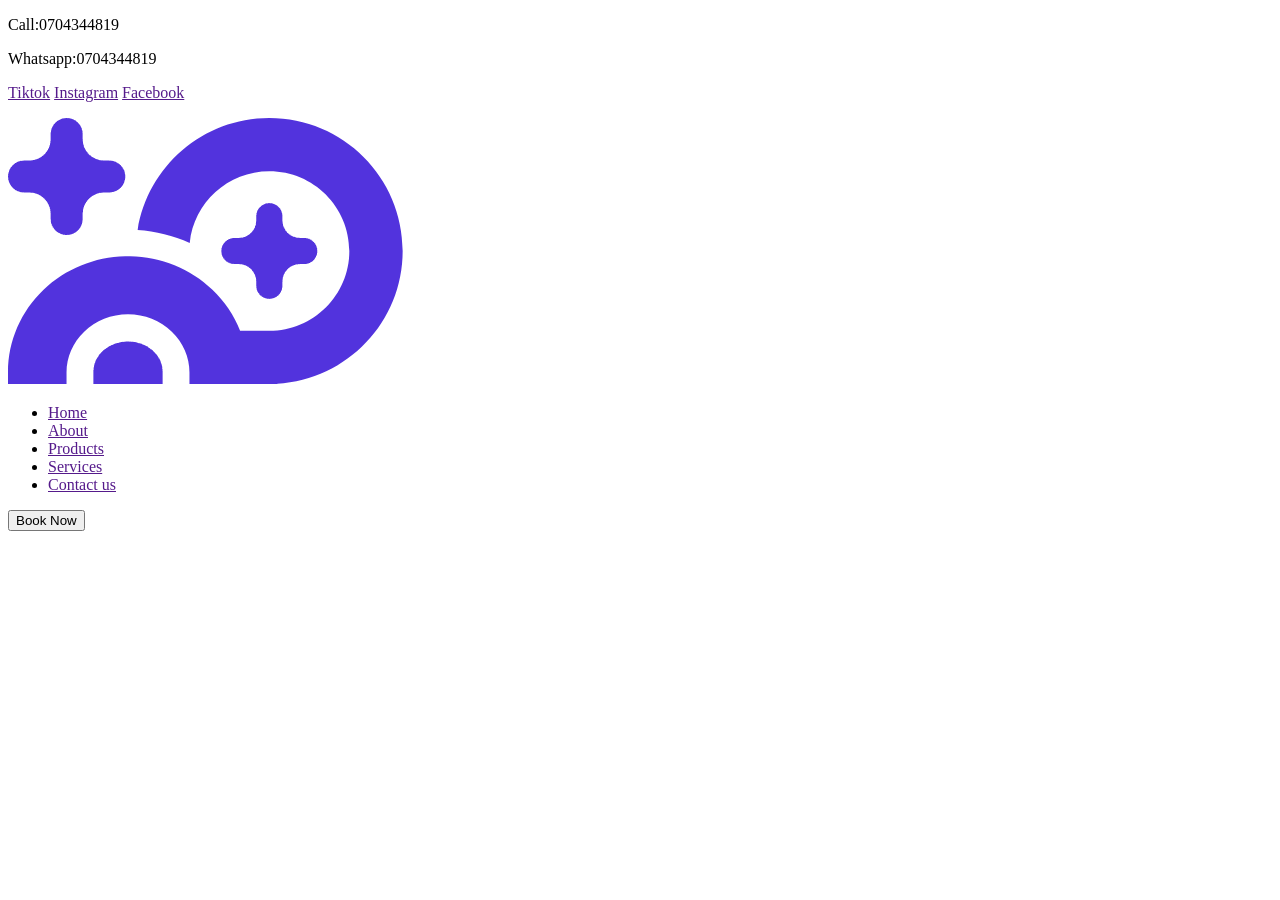
==== index.html @ 30b8b792 "Add files via upload" ====
<!DOCTYPE html>
<html lang="en">
<head>
    <meta charset="UTF-8">
    <meta name="viewport" content="width=device-width, initial-scale=1.0">
    <title>Health Haven Pharmacy - A platform for all your health needs</title>
</head>
<body>
   
    <nav>
        <!...header...>
        <div>
            <p>Call:0704344819</p>
            <p>Whatsapp:0704344819</p>
            <p>
                <a href="">Tiktok</a>
                <a href="">Instagram</a>
                <a href="">Facebook</a>
            </p>
        </div>
       <!...health haven logo...>
        <div>
            <img src="./Health Haven logo.png" alt="Health Haven logo">
        </div>

        <!...navigation links...>
        <div>
            <ul>
            <li>
                <a href="">Home</a>
            </li>

        <li>
            <a href="">About</a>
        </li>
        
        <li>
            <a href="">Products</a>
        </li>

<li>
    <a href="">Services</a>
</li>
        <li>
            <a href="">Contact us</a>
        </li>
            </ul>
        </div>
<!...booking button...>
        <div>
<button>Book Now</button>
        </div>
    </nav>
    
    <main></main>
    
    <footer></footer>
</body>
</html>
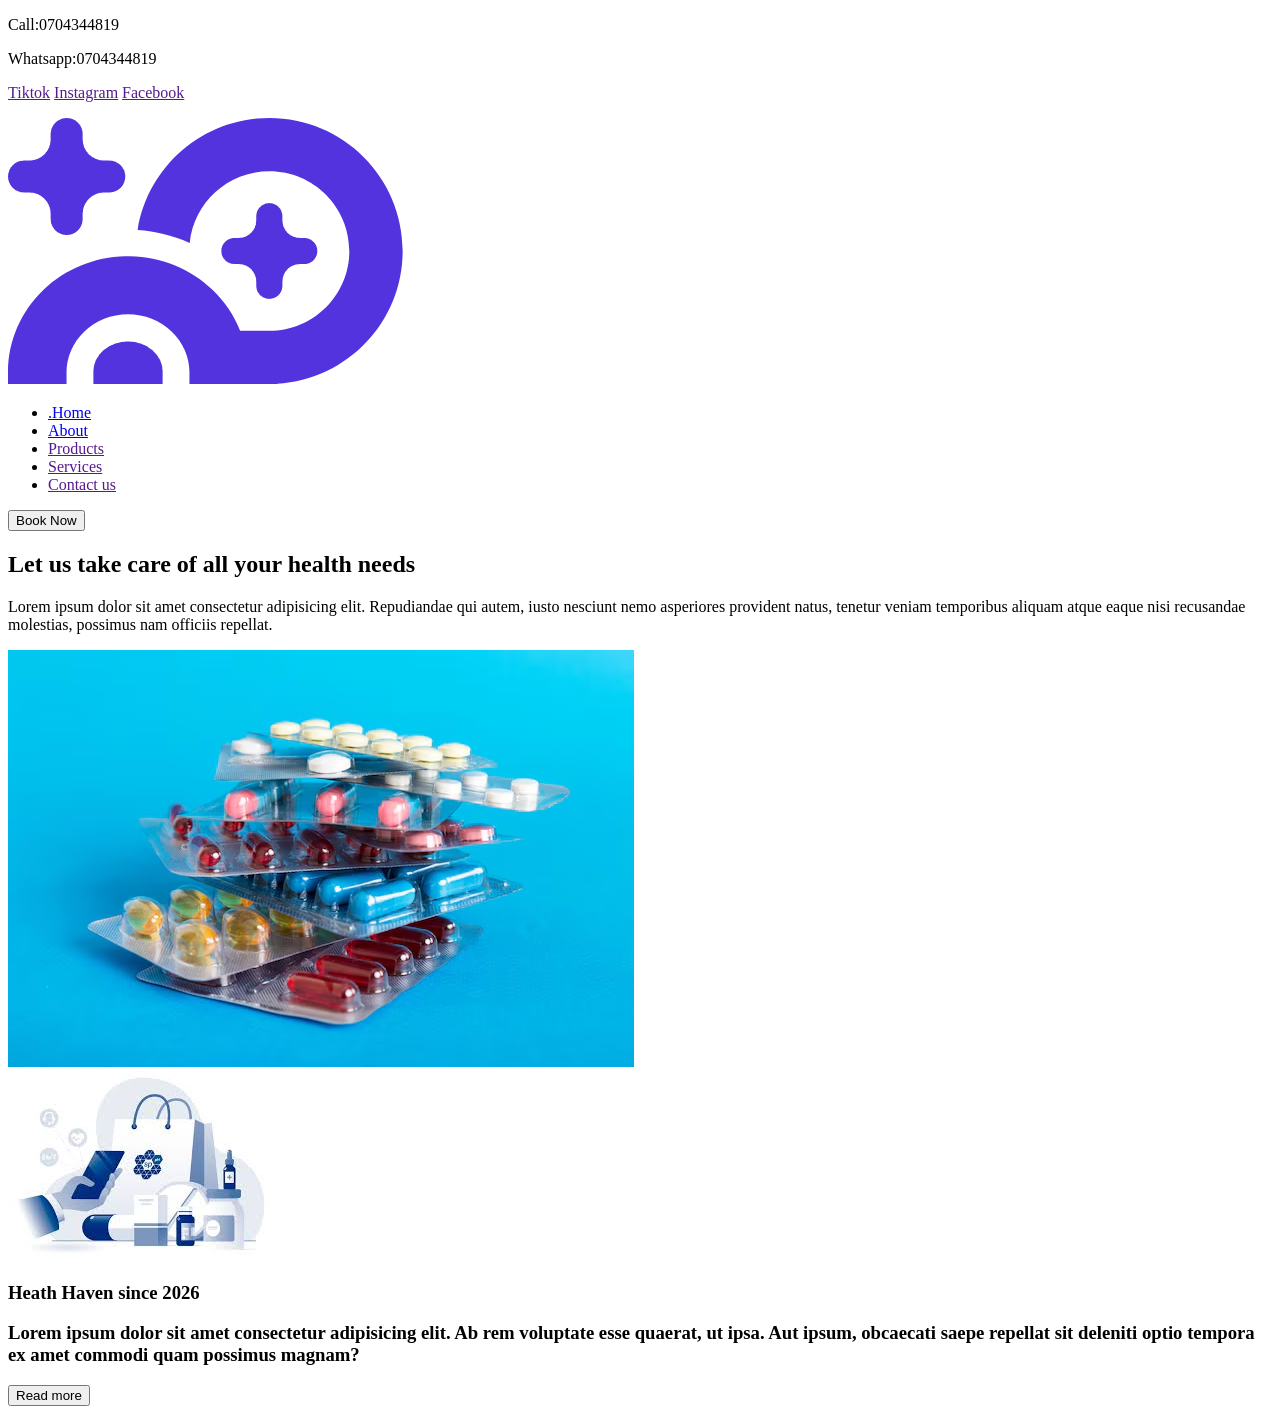
==== commit 1eb49660: "Add files via upload" ====
--- a/index.html
+++ b/index.html
@@ -20,18 +20,19 @@
         </div>
        <!...health haven logo...>
         <div>
-            <img src="./Health Haven logo.png" alt="Health Haven logo">
+            <img src="./IMAGES/Health Haven logo.png" alt="Health Haven logo">
         </div>
 
         <!...navigation links...>
         <div>
             <ul>
             <li>
-                <a href="">Home</a>
+                <a href="./index.html">.Home</a>
             </li>
 
         <li>
-            <a href="">About</a>
+            <a href="./about.html">About</a>
+            
         </li>
         
         <li>
@@ -52,8 +53,50 @@
         </div>
     </nav>
     
-    <main></main>
+    <main>
+        <!...hero section..>
+        <SECtion>
+            <div>
+                <h1>
+                    Let us take care of all your health needs
+                </h1>
+                <p>
+                    Lorem ipsum dolor sit amet consectetur adipisicing elit. Repudiandae qui autem, iusto nesciunt nemo asperiores provident natus, tenetur veniam temporibus aliquam atque eaque nisi recusandae molestias, possimus nam officiis repellat.
+                </p>
+            </div>
+<img src="./IMAGES/DRUGS.avif"
+</div>
+        </section>
+        </SECtion>
+        <!...ABOUT US...>
+        <SECtion>
+            <div>
+                <img src="./IMAGES/About image.jpg" alt="About health haven pharmacy">
+            </div>
+            <div>
+                <H3>
+                    Heath Haven since 2026
+                    <p>
+                        Lorem ipsum dolor sit amet consectetur adipisicing elit. Ab rem voluptate esse quaerat, ut ipsa. Aut ipsum, obcaecati saepe repellat sit deleniti optio tempora ex amet commodi quam possimus magnam?
+                    </p>
+                </H3>
+                <button>Read more</button>
+            </div>
+        </SECtion>
+        <!...PRODUCTS...>
+        <SECTion></SECTion>
+        <!...SERVICES...>
+        <SECTIon></SECTIon>
+        <!...OUR WORK...>
+        <SECTIon></SECTIon>
+        <!...TESTIMONIAL...>
+        <SECTion></SECTion>
+        <!...FREQUENTLY ASKED QUESTIONS...>
+        <SECTion></SECTion>
+        <section>
+<div>
     
+    </main>
     <footer></footer>
 </body>
 </html>
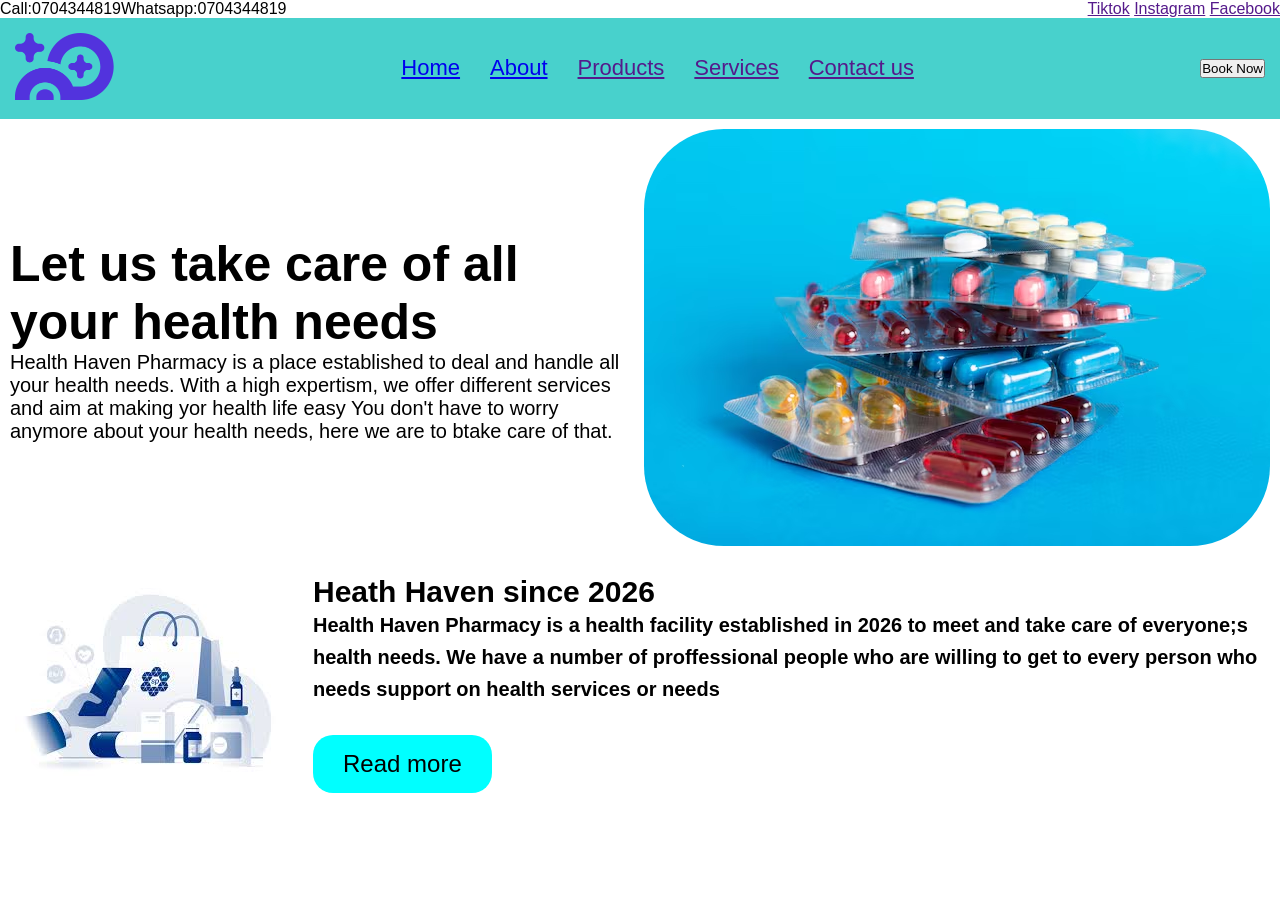
==== commit 9dc7d890: "Add files via upload" ====
--- a/index.html
+++ b/index.html
@@ -4,46 +4,72 @@
     <meta charset="UTF-8">
     <meta name="viewport" content="width=device-width, initial-scale=1.0">
     <title>Health Haven Pharmacy - A platform for all your health needs</title>
+    <link rel="stylesheet" href="./style.css"/>
+<style>
+.hero-section {
+display: flex;
+align-items: center;
+justify-content: space-evenly;
+gap: 15px;
+margin: 10px;
+}
+
+.hero-image img{
+border-radius: 80px;
+}
+
+.hero-text h1{
+font-size: 50px;
+font-weight: bolder;
+}
+
+.hero-text p{
+    font-size: 20px;
+}
+
+</style>
 </head>
 <body>
    
     <nav>
         <!...header...>
-        <div>
+        <div style="display:flex">
             <p>Call:0704344819</p>
             <p>Whatsapp:0704344819</p>
-            <p>
+            <p style="margin-left:auto">
                 <a href="">Tiktok</a>
                 <a href="">Instagram</a>
                 <a href="">Facebook</a>
             </p>
         </div>
+        <!...Nav bar...>
+        <div style="display: flex;align-items: center;justify-content: space-between;background-color: mediumturquoise;padding: 15px;" >
        <!...health haven logo...>
         <div>
-            <img src="./IMAGES/Health Haven logo.png" alt="Health Haven logo">
+            <img src="./IMAGES/Health Haven logo.png" alt="Health Haven logo" style="width:100px">
         </div>
 
         <!...navigation links...>
         <div>
-            <ul>
+            <ul style="display: flex;gap: 30px;list-style: none;">
             <li>
-                <a href="./index.html">.Home</a>
+                <a href="./index.html" style="font-size: 22px;">Home</a>
             </li>
 
         <li>
-            <a href="./about.html">About</a>
+            <a href="./about.html" style="font-size: 22px;">About</a>
             
         </li>
         
         <li>
-            <a href="">Products</a>
+            <a href="" style="font-size: 22px;">Products</a>
         </li>
 
 <li>
-    <a href="">Services</a>
+    <a href="" style="font-size: 22px;">Services</a>
 </li>
         <li>
-            <a href="">Contact us</a>
+            <a href="" style="font-size: 22px;">Contact us</a>
         </li>
             </ul>
         </div>
@@ -55,29 +81,34 @@
     
     <main>
         <!...hero section..>
-        <SECtion>
-            <div>
+        <SECtion class="hero-section section">
+            <div class="hero-text">
                 <h1>
                     Let us take care of all your health needs
                 </h1>
                 <p>
-                    Lorem ipsum dolor sit amet consectetur adipisicing elit. Repudiandae qui autem, iusto nesciunt nemo asperiores provident natus, tenetur veniam temporibus aliquam atque eaque nisi recusandae molestias, possimus nam officiis repellat.
+                    Health Haven Pharmacy is a place established to deal and handle all your health needs.
+                    With a high expertism, we offer different services and aim at making yor health life easy
+                    You don't have to worry anymore about your health needs, here we are to btake care of that.
                 </p>
             </div>
-<img src="./IMAGES/DRUGS.avif"
+<div class="hero-image">
+    <img src="./IMAGES/DRUGS.avif"
 </div>
         </section>
         </SECtion>
         <!...ABOUT US...>
-        <SECtion>
-            <div>
+        <SECtion class="about-section">
+            <div class="about-container">
+            <div class="about-image">
                 <img src="./IMAGES/About image.jpg" alt="About health haven pharmacy">
             </div>
-            <div>
+            <div class="about-text">
                 <H3>
                     Heath Haven since 2026
                     <p>
-                        Lorem ipsum dolor sit amet consectetur adipisicing elit. Ab rem voluptate esse quaerat, ut ipsa. Aut ipsum, obcaecati saepe repellat sit deleniti optio tempora ex amet commodi quam possimus magnam?
+                    Health Haven Pharmacy is a health facility established in 2026 to meet and take care of everyone;s health needs.
+                    We have a number of proffessional people who are willing to get to every person who needs support on health services or needs
                     </p>
                 </H3>
                 <button>Read more</button>
--- a/style.css
+++ b/style.css
@@ -0,0 +1,43 @@
+ * {
+    margin: 0;
+    padding: 0;
+    box-sizing: border-box;
+    font-family: Arial, Helvetica, sans-serif;
+}
+
+.about-section{
+padding: 15px;
+}
+
+.about-container {
+display: flex;
+align-items: center;
+gap: 30px;
+justify-content: space-evenly;
+}
+.about-image img{
+border: 80px;
+}
+
+.about-text h3{
+    font-size: 30px;
+    color: black;
+    margin-bottom: 30px;
+}
+
+.about-text p {
+    font-size: 20px;
+    color: black;
+    line-height: 1.6;
+    margin-bottom: 20px;
+}
+
+.about-text button{
+    padding: 15px 30px;
+    font-size: 24px;
+    color: black;
+    background-color: aqua;
+    border: none;
+    border-radius: 20px;
+    cursor: pointer;
+}
